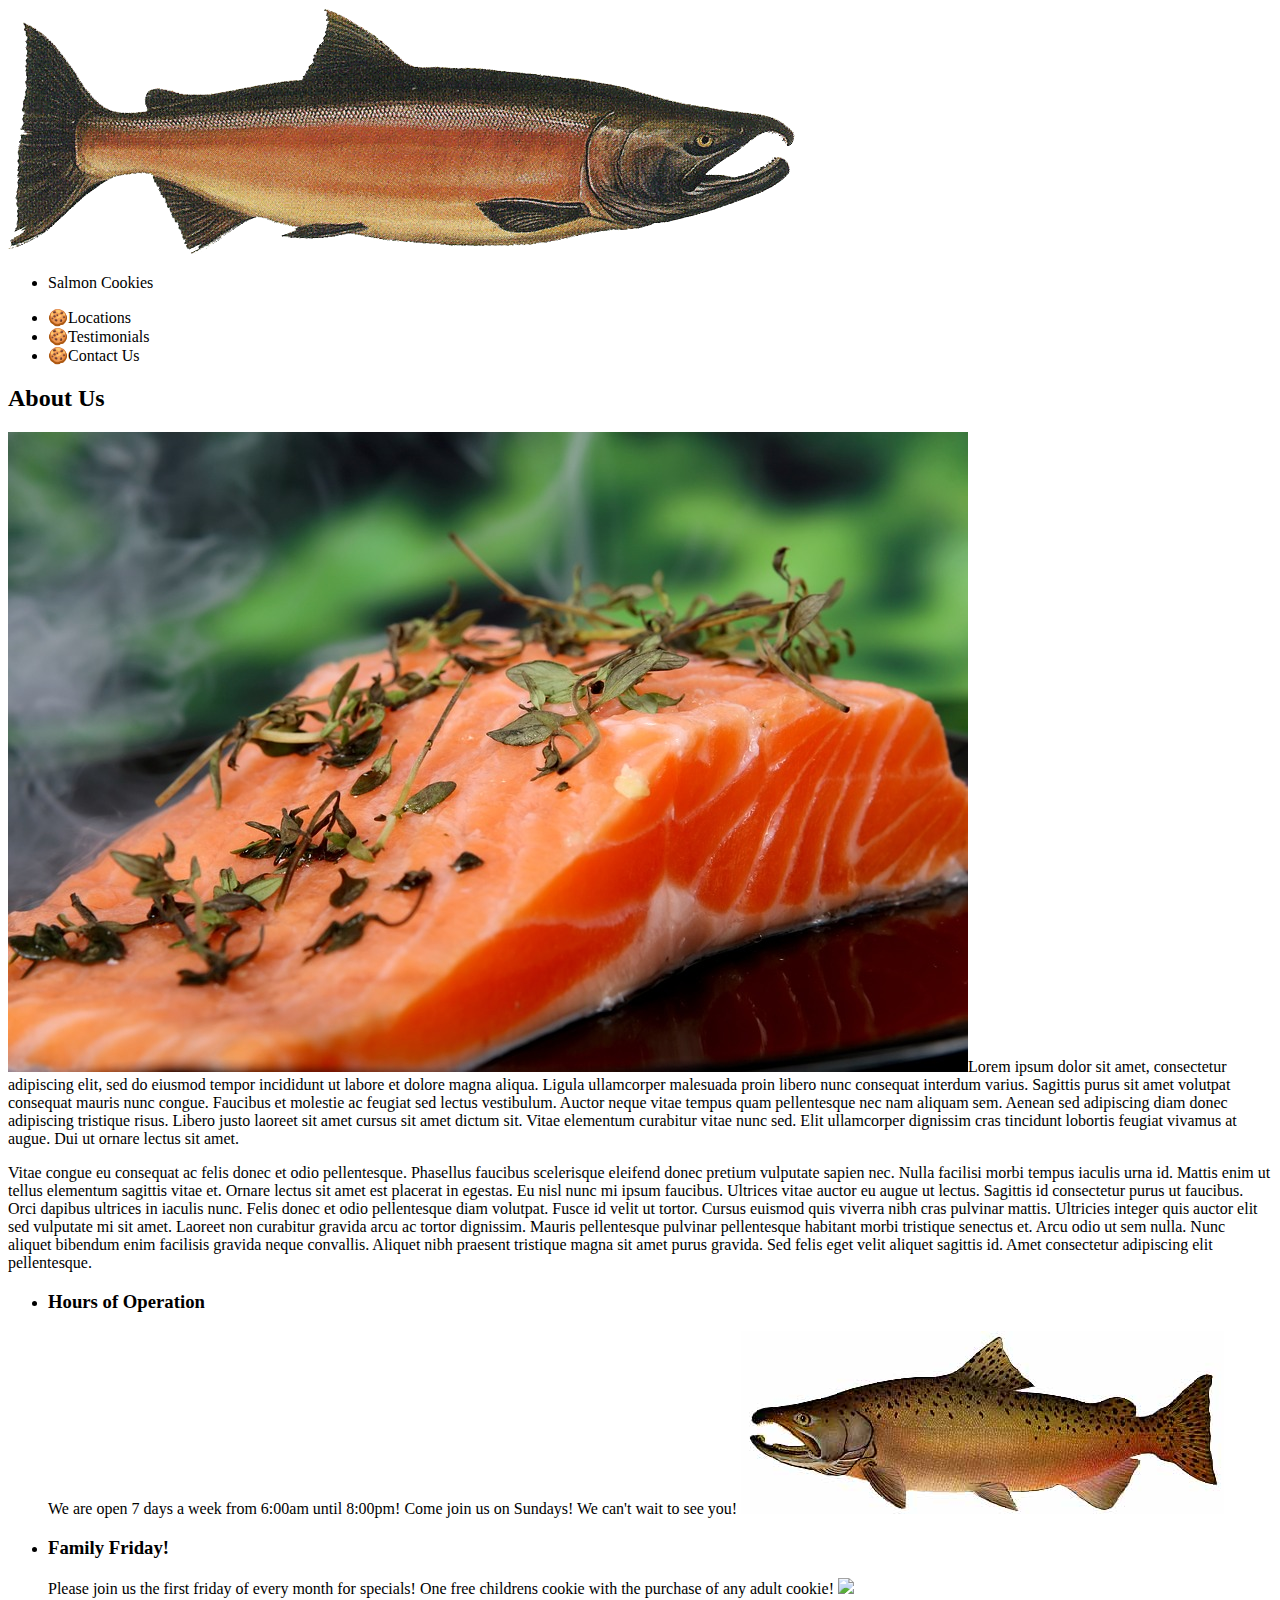
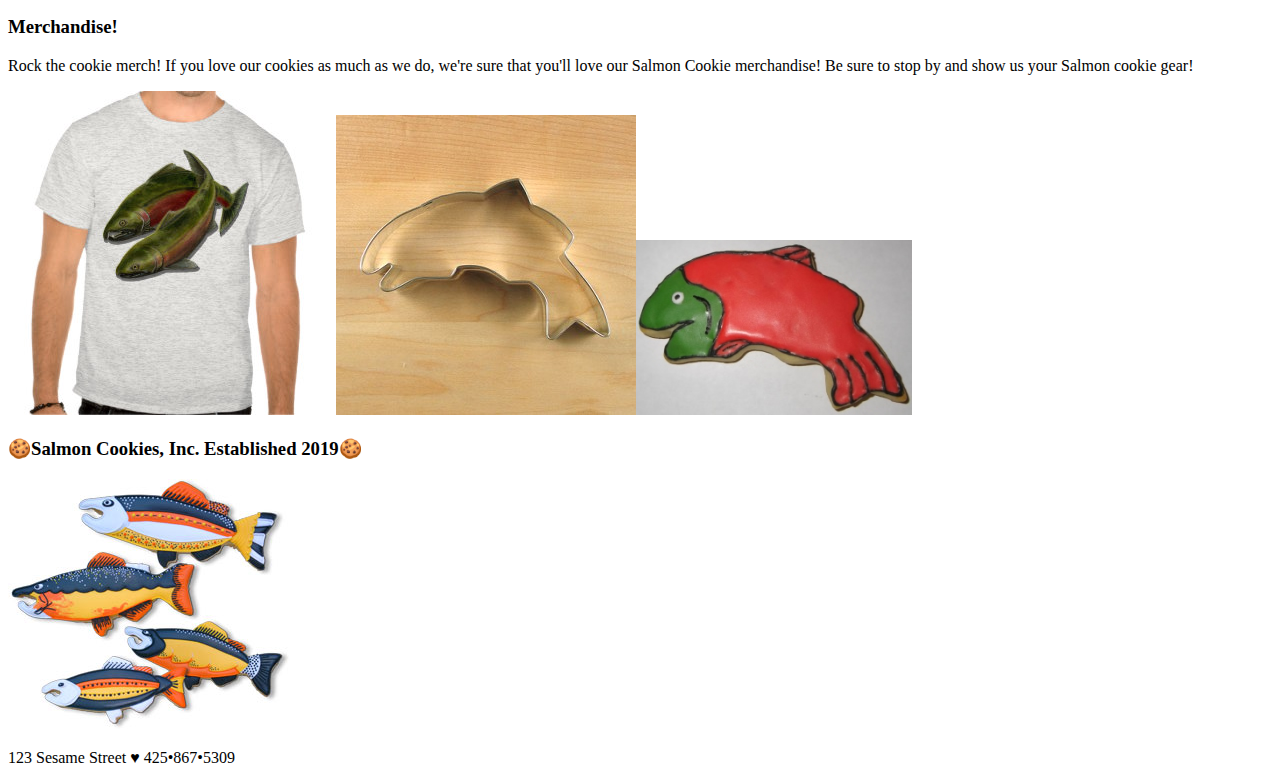
==== index.html @ ab2b8cfc "edit" ====
<!DOCTYPE html>
<html>
    <head>
        <link href="https://fonts.googleapis.com/css?family=Dokdo" rel="stylesheet">
        <link rel="stylesheet" href="css/reset.css">
        <link rel="stylesheet" href="css/style.css">
    </head>
    <body>
        <header>
            <div>
                 <img src="img/salmon.png">
                 <ul>
                     <li id="title">Salmon Cookies</li>
                 </ul>
            <nav>
                <ul>
                    <li>🍪Locations </li>
                    <li>🍪Testimonials</li>
                    <li>🍪Contact Us</li>
                </ul>            
            </nav>
            </div>
        </header>
        <main>
            <article>
                <h2>About Us</h2>
                <p><img src="img/smokesalmon.jpg">Lorem ipsum dolor sit amet, consectetur adipiscing elit, sed do eiusmod tempor incididunt ut labore et dolore magna aliqua. Ligula ullamcorper malesuada proin libero nunc consequat interdum varius. Sagittis purus sit amet volutpat consequat mauris nunc congue. Faucibus et molestie ac feugiat sed lectus vestibulum. Auctor neque vitae tempus quam pellentesque nec nam aliquam sem. Aenean sed adipiscing diam donec adipiscing tristique risus. Libero justo laoreet sit amet cursus sit amet dictum sit. Vitae elementum curabitur vitae nunc sed. Elit ullamcorper dignissim cras tincidunt lobortis feugiat vivamus at augue. Dui ut ornare lectus sit amet.
                </p>

                <p id="bottom">Vitae congue eu consequat ac felis donec et odio pellentesque. Phasellus faucibus scelerisque eleifend donec pretium vulputate sapien nec. Nulla facilisi morbi tempus iaculis urna id. Mattis enim ut tellus elementum sagittis vitae et. Ornare lectus sit amet est placerat in egestas. Eu nisl nunc mi ipsum faucibus. Ultrices vitae auctor eu augue ut lectus. Sagittis id consectetur purus ut faucibus. Orci dapibus ultrices in iaculis nunc. Felis donec et odio pellentesque diam volutpat. Fusce id velit ut tortor. Cursus euismod quis viverra nibh cras pulvinar mattis. Ultricies integer quis auctor elit sed vulputate mi sit amet. Laoreet non curabitur gravida arcu ac tortor dignissim. Mauris pellentesque pulvinar pellentesque habitant morbi tristique senectus et. Arcu odio ut sem nulla. Nunc aliquet bibendum enim facilisis gravida neque convallis. Aliquet nibh praesent tristique magna sit amet purus gravida. Sed felis eget velit aliquet sagittis id. Amet consectetur adipiscing elit pellentesque.</p>
            </article>
            <ul>
                <li id="first-box">
                    <h3>Hours of Operation</h3>
                    We are open 7 days a week from 6:00am until 8:00pm! Come join us on Sundays! We can't wait to see you! 
                    <img id="chinook" src="img/chinook.jpg">
                </li>
               <li id="second-box">
                   <h3>Family Friday!</h3>
                   Please join us the first friday of every month for specials! One free childrens cookie with the purchase of any adult cookie!
                   <img id="family" src="img/Family.jpg">
               </li>
            </ul>
            <article id="merch">
                <h3>Merchandise!</h3>
                <p>Rock the cookie merch! If you love our cookies as much as we do, we're sure that you'll love our Salmon Cookie merchandise! Be sure to stop by and show us your Salmon cookie gear!</p>
                <img  src="img/shirt.jpg"> <img src="img/cutter.jpeg"><img src="img/frosted-cookie.jpg">
            </article>
        </main>
        <footer>
            <h3>🍪Salmon Cookies, Inc. Established 2019🍪</h3>
            <img src="img/fish.jpg">
            <p>123 Sesame Street ♥ 425•867•5309</p>
        </footer>
    </body>
        

</html>
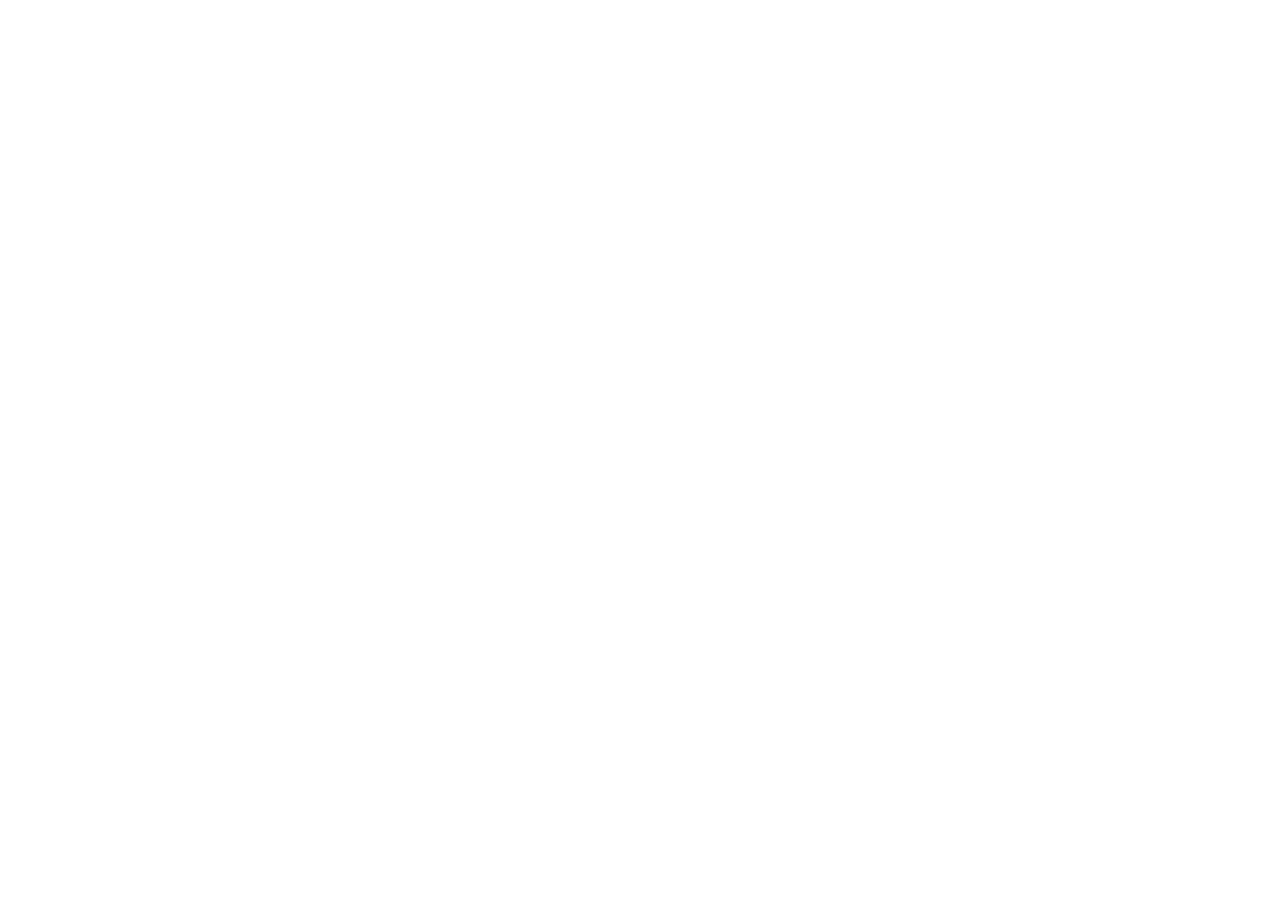
==== commit d8083a9a: "edit Lab6" ====
--- a/index.html
+++ b/index.html
@@ -1,58 +1,17 @@
 <!DOCTYPE html>
-<html>
-    <head>
-        <link href="https://fonts.googleapis.com/css?family=Dokdo" rel="stylesheet">
-        <link rel="stylesheet" href="css/reset.css">
-        <link rel="stylesheet" href="css/style.css">
-    </head>
-    <body>
-        <header>
-            <div>
-                 <img src="img/salmon.png">
-                 <ul>
-                     <li id="title">Salmon Cookies</li>
-                 </ul>
-            <nav>
-                <ul>
-                    <li>🍪Locations </li>
-                    <li>🍪Testimonials</li>
-                    <li>🍪Contact Us</li>
-                </ul>            
-            </nav>
-            </div>
-        </header>
-        <main>
-            <article>
-                <h2>About Us</h2>
-                <p><img src="img/smokesalmon.jpg">Lorem ipsum dolor sit amet, consectetur adipiscing elit, sed do eiusmod tempor incididunt ut labore et dolore magna aliqua. Ligula ullamcorper malesuada proin libero nunc consequat interdum varius. Sagittis purus sit amet volutpat consequat mauris nunc congue. Faucibus et molestie ac feugiat sed lectus vestibulum. Auctor neque vitae tempus quam pellentesque nec nam aliquam sem. Aenean sed adipiscing diam donec adipiscing tristique risus. Libero justo laoreet sit amet cursus sit amet dictum sit. Vitae elementum curabitur vitae nunc sed. Elit ullamcorper dignissim cras tincidunt lobortis feugiat vivamus at augue. Dui ut ornare lectus sit amet.
-                </p>
+<html lang="en">
+<head>
+    <meta charset="UTF-8">
+    <meta http-equiv="X-UA-Compatible" content="IE=edge">
+    <meta name="viewport" content="width=device-width, initial-scale=1.0">
+    <title>Document</title>
+    
 
-                <p id="bottom">Vitae congue eu consequat ac felis donec et odio pellentesque. Phasellus faucibus scelerisque eleifend donec pretium vulputate sapien nec. Nulla facilisi morbi tempus iaculis urna id. Mattis enim ut tellus elementum sagittis vitae et. Ornare lectus sit amet est placerat in egestas. Eu nisl nunc mi ipsum faucibus. Ultrices vitae auctor eu augue ut lectus. Sagittis id consectetur purus ut faucibus. Orci dapibus ultrices in iaculis nunc. Felis donec et odio pellentesque diam volutpat. Fusce id velit ut tortor. Cursus euismod quis viverra nibh cras pulvinar mattis. Ultricies integer quis auctor elit sed vulputate mi sit amet. Laoreet non curabitur gravida arcu ac tortor dignissim. Mauris pellentesque pulvinar pellentesque habitant morbi tristique senectus et. Arcu odio ut sem nulla. Nunc aliquet bibendum enim facilisis gravida neque convallis. Aliquet nibh praesent tristique magna sit amet purus gravida. Sed felis eget velit aliquet sagittis id. Amet consectetur adipiscing elit pellentesque.</p>
-            </article>
-            <ul>
-                <li id="first-box">
-                    <h3>Hours of Operation</h3>
-                    We are open 7 days a week from 6:00am until 8:00pm! Come join us on Sundays! We can't wait to see you! 
-                    <img id="chinook" src="img/chinook.jpg">
-                </li>
-               <li id="second-box">
-                   <h3>Family Friday!</h3>
-                   Please join us the first friday of every month for specials! One free childrens cookie with the purchase of any adult cookie!
-                   <img id="family" src="img/Family.jpg">
-               </li>
-            </ul>
-            <article id="merch">
-                <h3>Merchandise!</h3>
-                <p>Rock the cookie merch! If you love our cookies as much as we do, we're sure that you'll love our Salmon Cookie merchandise! Be sure to stop by and show us your Salmon cookie gear!</p>
-                <img  src="img/shirt.jpg"> <img src="img/cutter.jpeg"><img src="img/frosted-cookie.jpg">
-            </article>
-        </main>
-        <footer>
-            <h3>🍪Salmon Cookies, Inc. Established 2019🍪</h3>
-            <img src="img/fish.jpg">
-            <p>123 Sesame Street ♥ 425•867•5309</p>
-        </footer>
-    </body>
-        
-
-</html>+</head>
+<body>
+    <link rel="stylesheet" href="Css/reset.css">
+    <link rel="stylesheet" href="Css/style.css">
+    <title>Salmon Cookies</title>
+    <div id="container"></div>
+</body>
+</html>
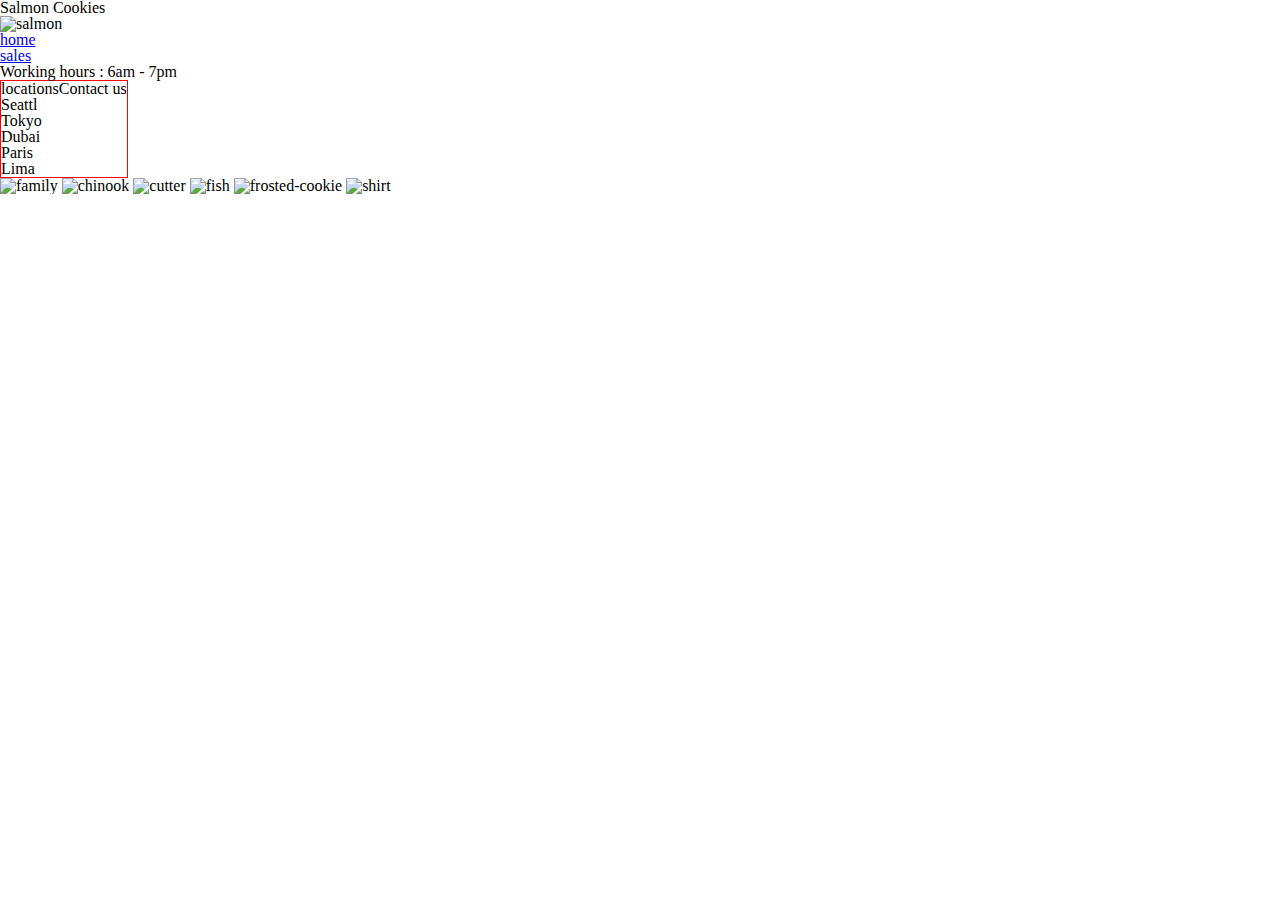
==== commit 4b7b752f: "edit" ====
--- a/index.html
+++ b/index.html
@@ -1,17 +1,86 @@
+
 <!DOCTYPE html>
 <html lang="en">
+
 <head>
     <meta charset="UTF-8">
     <meta http-equiv="X-UA-Compatible" content="IE=edge">
     <meta name="viewport" content="width=device-width, initial-scale=1.0">
     <title>Document</title>
-    
+    <link rel="stylesheet" href="Css/reset.css">
+    <link rel="stylesheet" href="Css/style.css">
+    <link rel="preconnect" href="https://fonts.gstatic.com">
+    <link href="https://fonts.googleapis.com/css2?family=New+Tegomin&display=swap" rel="stylesheet">
 
 </head>
+
 <body>
-    <link rel="stylesheet" href="Css/reset.css">
-    <link rel="stylesheet" href="Css/style.css">
-    <title>Salmon Cookies</title>
-    <div id="container"></div>
+    <header>
+        <h1>Salmon Cookies</h1>
+        <img src="https://codefellows.github.io/code-201-guide/curriculum/class-06/lab/assets/salmon.png" alt="salmon">
+        <nav>
+        <ul>
+     <li>
+    <a href="index.html"> home</a>
+      </li>
+    <li>
+     <a href="sales.html">sales</a>
+    </li>
+        
+     </ul>
+        </nav>
+    </header>
+
+    <main>
+        <section>
+         <article>
+                Working hours : 6am - 7pm
+
+
+            </article>
+            <article>
+                <table style="border: 1px red, solid">
+                    <tr>
+                        <td>locations</td>
+                         <td> Contact us</td>
+                    </tr>
+                    <tr>
+                        <td>Seattl</td>
+                       
+                    </tr>
+                    <tr>
+                        <td>Tokyo</td>
+                       
+                    </tr>
+                    <tr>
+                        <td>Dubai</td>
+                        
+                    </tr>
+                    <tr>
+                        <td>Paris</td>
+                       
+                    </tr>
+                    <tr>
+                        <td>Lima</td>
+                        
+                    </tr>
+
+
+                </table>
+            </article>
+        </section>
+        <section id="photo">
+            <img src="https://github.com/LTUC/amman-irbid-201d24/blob/main/class-08/lab-b/assets/family.jpg?raw=true" alt="family">
+            <img src="https://github.com/LTUC/amman-irbid-201d24/blob/main/class-08/lab-b/assets/chinook.jpg?raw=true" alt="chinook">
+            <img src="https://github.com/LTUC/amman-irbid-201d24/blob/main/class-08/lab-b/assets/cutter.jpeg?raw=true" alt="cutter">
+            <img src="https://github.com/LTUC/amman-irbid-201d24/blob/main/class-08/lab-b/assets/fish.jpg?raw=true" alt="fish">
+            <img src="https://github.com/LTUC/amman-irbid-201d24/blob/main/class-08/lab-b/assets/frosted-cookie.jpg?raw=true" alt="frosted-cookie">
+            <img src="https://github.com/LTUC/amman-irbid-201d24/blob/main/class-08/lab-b/assets/shirt.jpg?raw=true" alt="shirt">
+        </section>
+
+
+    </main>
+    <footer></footer>
 </body>
-</html>
+
+</html>--- a/Css/style.css
+++ b/Css/style.css
@@ -0,0 +1,2 @@
+body{
+    